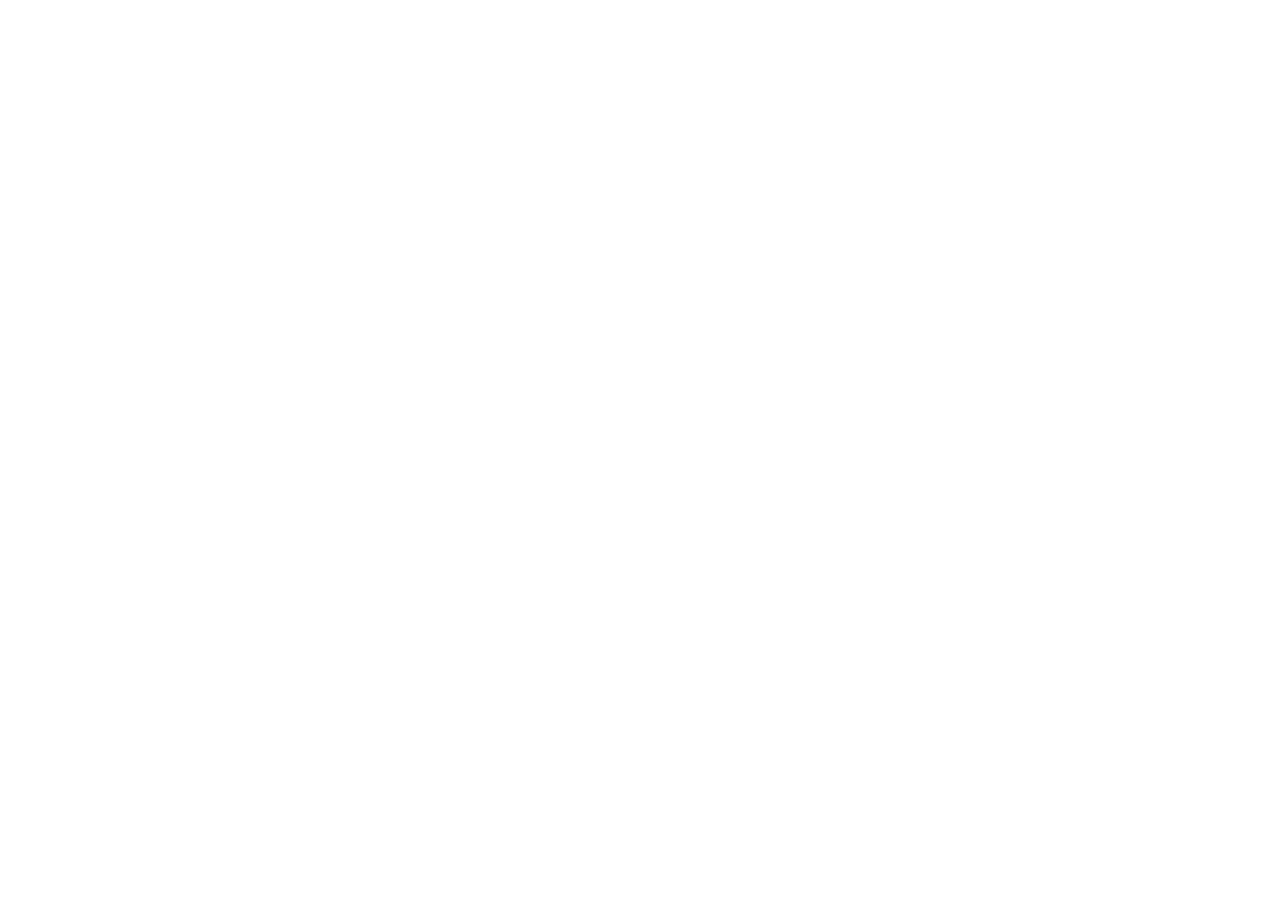
==== app/index.html @ 279d4714 "added bootstrap links" ====
<!DOCTYPE html>
<html lang="en">
<head>
    <meta charset="UTF-8">
    <meta http-equiv="X-UA-Compatible" content="IE=edge">
    <meta name="viewport" content="width=device-width, initial-scale=1.0">
    <link href="https://cdn.jsdelivr.net/npm/bootstrap@5.2.3/dist/css/bootstrap.min.css" rel="stylesheet" integrity="sha384-rbsA2VBKQhggwzxH7pPCaAqO46MgnOM80zW1RWuH61DGLwZJEdK2Kadq2F9CUG65" crossorigin="anonymous">
    <title>Energy Storm</title>
</head>
<body>
    
    <script src="https://cdn.jsdelivr.net/npm/bootstrap@5.2.3/dist/js/bootstrap.bundle.min.js" integrity="sha384-kenU1KFdBIe4zVF0s0G1M5b4hcpxyD9F7jL+jjXkk+Q2h455rYXK/7HAuoJl+0I4" crossorigin="anonymous"></script>
</body>
</html>
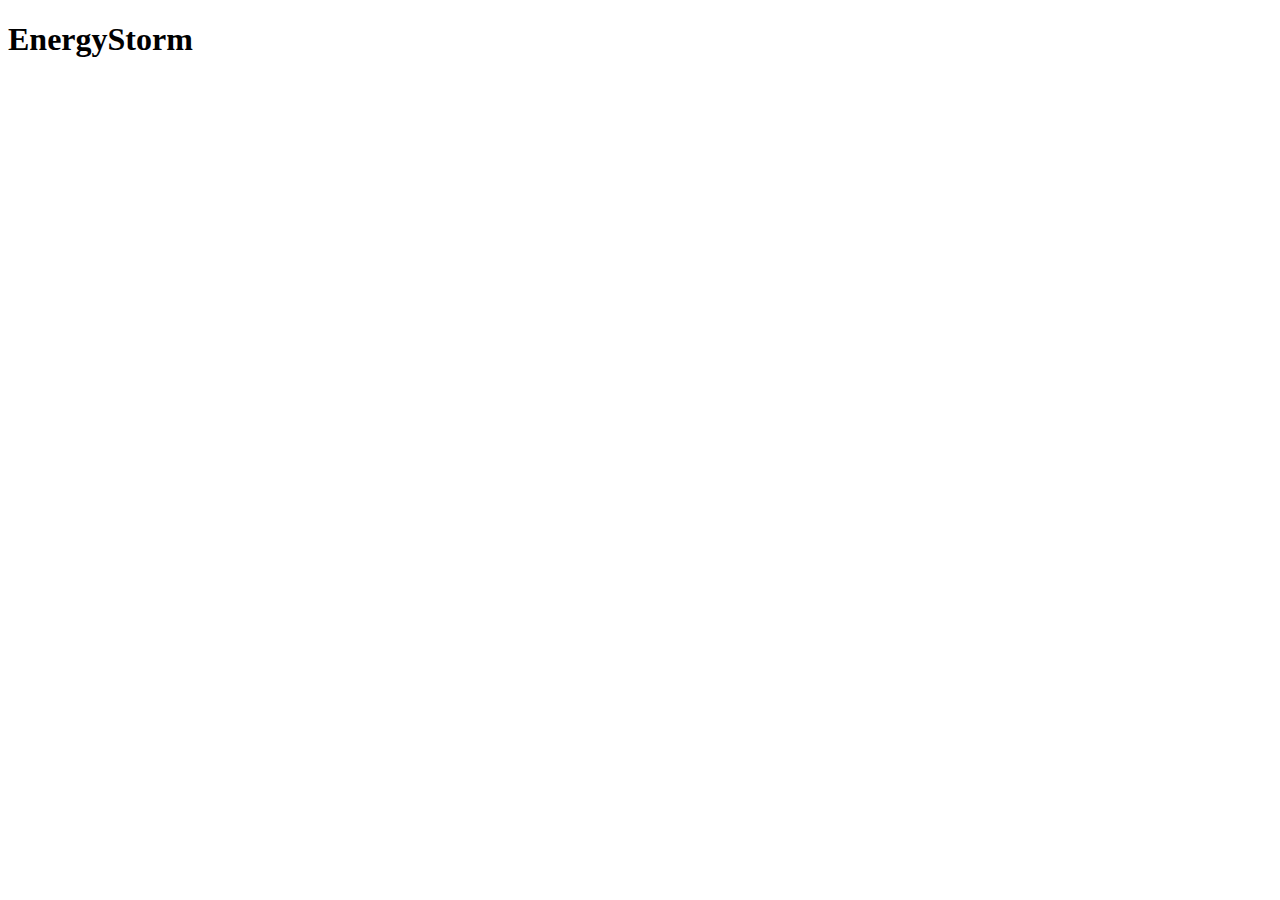
==== commit 561af2ae: "added css file and added a few elements to the index.html file" ====
--- a/app/index.html
+++ b/app/index.html
@@ -7,7 +7,8 @@
     <link href="https://cdn.jsdelivr.net/npm/bootstrap@5.2.3/dist/css/bootstrap.min.css" rel="stylesheet" integrity="sha384-rbsA2VBKQhggwzxH7pPCaAqO46MgnOM80zW1RWuH61DGLwZJEdK2Kadq2F9CUG65" crossorigin="anonymous">
     <title>Energy Storm</title>
 </head>
-<body>
+<body class="bg-dark text-light">
+    <h1 class="">EnergyStorm</h1>
     
     <script src="https://cdn.jsdelivr.net/npm/bootstrap@5.2.3/dist/js/bootstrap.bundle.min.js" integrity="sha384-kenU1KFdBIe4zVF0s0G1M5b4hcpxyD9F7jL+jjXkk+Q2h455rYXK/7HAuoJl+0I4" crossorigin="anonymous"></script>
 </body>
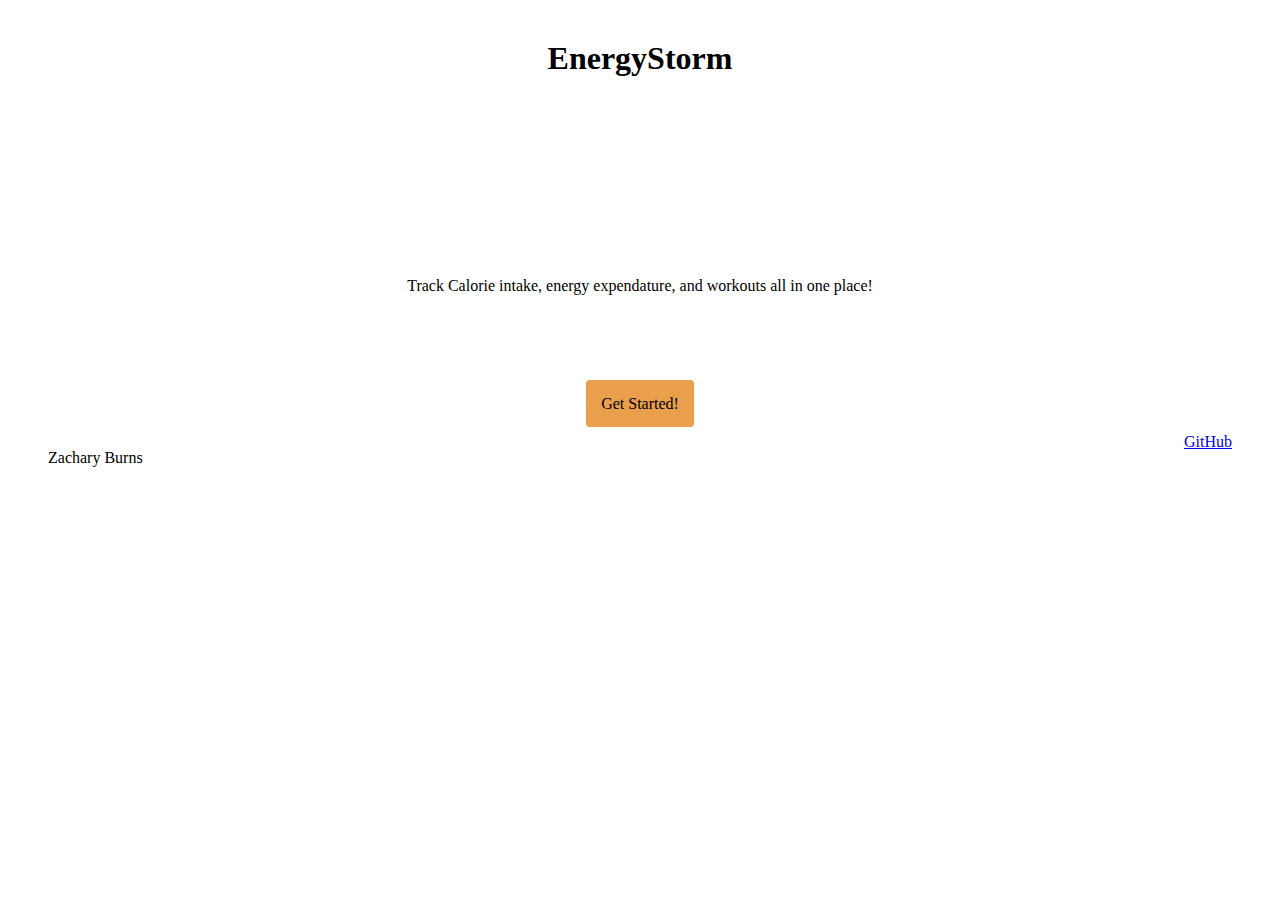
==== commit 3130a810: "added the initial elements and styling for the page" ====
--- a/app/index.html
+++ b/app/index.html
@@ -4,12 +4,26 @@
     <meta charset="UTF-8">
     <meta http-equiv="X-UA-Compatible" content="IE=edge">
     <meta name="viewport" content="width=device-width, initial-scale=1.0">
+    <link rel="stylesheet" href="index.css">
     <link href="https://cdn.jsdelivr.net/npm/bootstrap@5.2.3/dist/css/bootstrap.min.css" rel="stylesheet" integrity="sha384-rbsA2VBKQhggwzxH7pPCaAqO46MgnOM80zW1RWuH61DGLwZJEdK2Kadq2F9CUG65" crossorigin="anonymous">
     <title>Energy Storm</title>
 </head>
 <body class="bg-dark text-light">
-    <h1 class="">EnergyStorm</h1>
-    
+    <header>
+        <h1>EnergyStorm</h1>
+    </header>
+    <main>
+        <div class="page-info">
+            <p style="margin-bottom: 100px;">Track Calorie intake, energy expendature, and workouts all in one place!</p>
+            <a class="yellow-pill" href="#">Get Started!</a>
+        </div>
+    </main>
+    <footer class="fixed-bottom">
+        <div class="footer-info">
+            <p>Zachary Burns</p>
+            <a class="text-reset text-light" href="https://github.com/burnszac001/energystorm.git">GitHub</a>
+        </div>
+    </footer>
     <script src="https://cdn.jsdelivr.net/npm/bootstrap@5.2.3/dist/js/bootstrap.bundle.min.js" integrity="sha384-kenU1KFdBIe4zVF0s0G1M5b4hcpxyD9F7jL+jjXkk+Q2h455rYXK/7HAuoJl+0I4" crossorigin="anonymous"></script>
 </body>
 </html>--- a/app/index.css
+++ b/app/index.css
@@ -0,0 +1,50 @@
+body { 
+    background: url("weights.jpg") no-repeat center center fixed; 
+    -webkit-background-size: cover;
+    -moz-background-size: cover;
+    -o-background-size: cover;
+    background-size: cover;
+  }
+
+header {
+    margin-top: 40px;
+    text-align: center;
+}
+
+
+.page-info {
+    margin-top: 200px;
+    text-align: center;
+}
+
+.yellow-pill {
+    border-radius: 4px;
+    background: #e99f4c;
+    padding: 15px;
+    text-decoration: none;
+}
+.yellow-pill:link {
+    color: inherit;
+}
+.yellow-pill:visited {
+    color: inherit;
+}
+
+.yellow-pill:hover {
+    cursor: pointer;
+}
+
+.yellow-pill:active {
+    color: inherit;
+}
+.yellow-pill:a
+
+footer {
+    padding: 20px 40px;
+}
+
+.footer-info {
+    padding: 20px 40px;
+    display: flex;
+    justify-content: space-between;
+}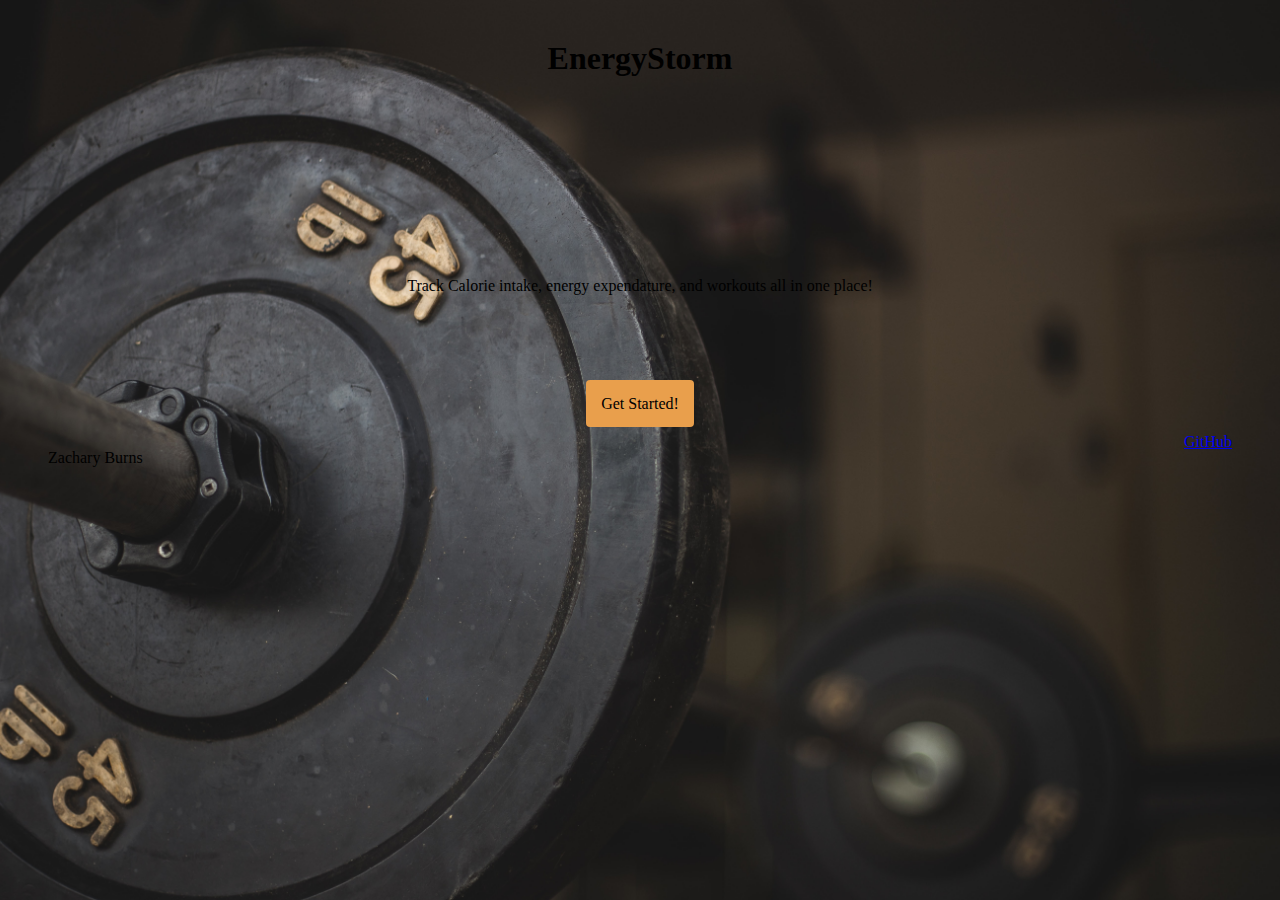
==== commit 4b02bbdd: "moving files and adding folders to improve organization" ====
--- a/app/index.html
+++ b/app/index.html
@@ -4,7 +4,7 @@
     <meta charset="UTF-8">
     <meta http-equiv="X-UA-Compatible" content="IE=edge">
     <meta name="viewport" content="width=device-width, initial-scale=1.0">
-    <link rel="stylesheet" href="index.css">
+    <link rel="stylesheet" href="./static/styles/index.css">
     <link href="https://cdn.jsdelivr.net/npm/bootstrap@5.2.3/dist/css/bootstrap.min.css" rel="stylesheet" integrity="sha384-rbsA2VBKQhggwzxH7pPCaAqO46MgnOM80zW1RWuH61DGLwZJEdK2Kadq2F9CUG65" crossorigin="anonymous">
     <title>Energy Storm</title>
 </head>
@@ -15,7 +15,7 @@
     <main>
         <div class="page-info">
             <p style="margin-bottom: 100px;">Track Calorie intake, energy expendature, and workouts all in one place!</p>
-            <a class="yellow-pill" href="#">Get Started!</a>
+            <a class="yellow-pill" href="./templates/calories.html">Get Started!</a>
         </div>
     </main>
     <footer class="fixed-bottom">
--- a/app/static/styles/index.css
+++ b/app/static/styles/index.css
@@ -0,0 +1,50 @@
+body { 
+    background: url("../images/weights.jpg") no-repeat center center fixed; 
+    -webkit-background-size: cover;
+    -moz-background-size: cover;
+    -o-background-size: cover;
+    background-size: cover;
+  }
+
+header {
+    margin-top: 40px;
+    text-align: center;
+}
+
+
+.page-info {
+    margin-top: 200px;
+    text-align: center;
+}
+
+.yellow-pill {
+    border-radius: 4px;
+    background: #e99f4c;
+    padding: 15px;
+    text-decoration: none;
+}
+.yellow-pill:link {
+    color: inherit;
+}
+.yellow-pill:visited {
+    color: inherit;
+}
+
+.yellow-pill:hover {
+    cursor: pointer;
+}
+
+.yellow-pill:active {
+    color: inherit;
+}
+.yellow-pill:a
+
+footer {
+    padding: 20px 40px;
+}
+
+.footer-info {
+    padding: 20px 40px;
+    display: flex;
+    justify-content: space-between;
+}